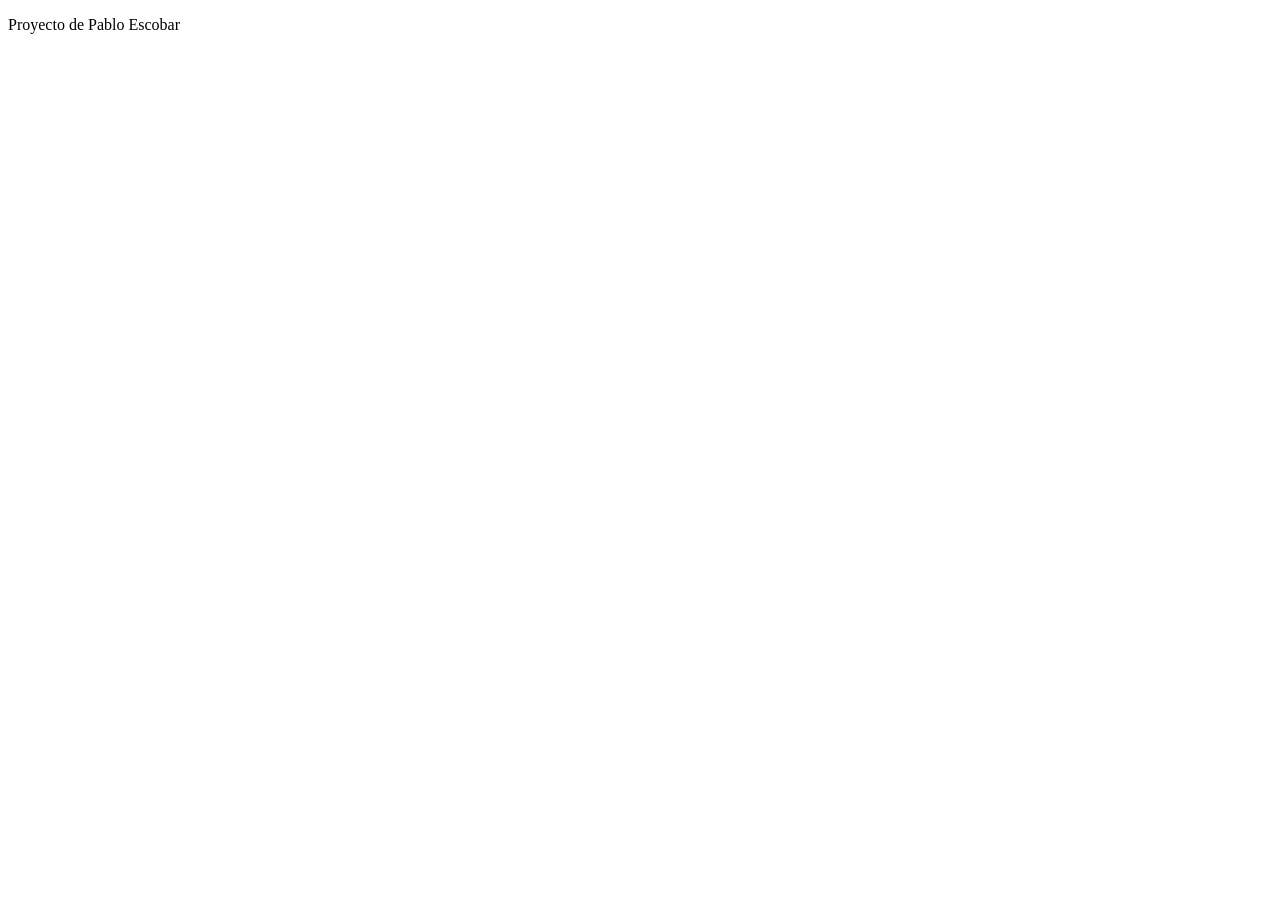
==== index.html @ d209a64a "pagina web creada" ====
<!DOCTYPE html>
<html lang="en">
    <head>
        <title></title>
        <meta charset="UTF-8">
        <meta name="viewport" content="width=device-width, initial-scale=1">
        <link href="css/style.css" rel="stylesheet">
    </head>
    <body>
    <p>Proyecto de Pablo Escobar</p>
    </body>
</html>
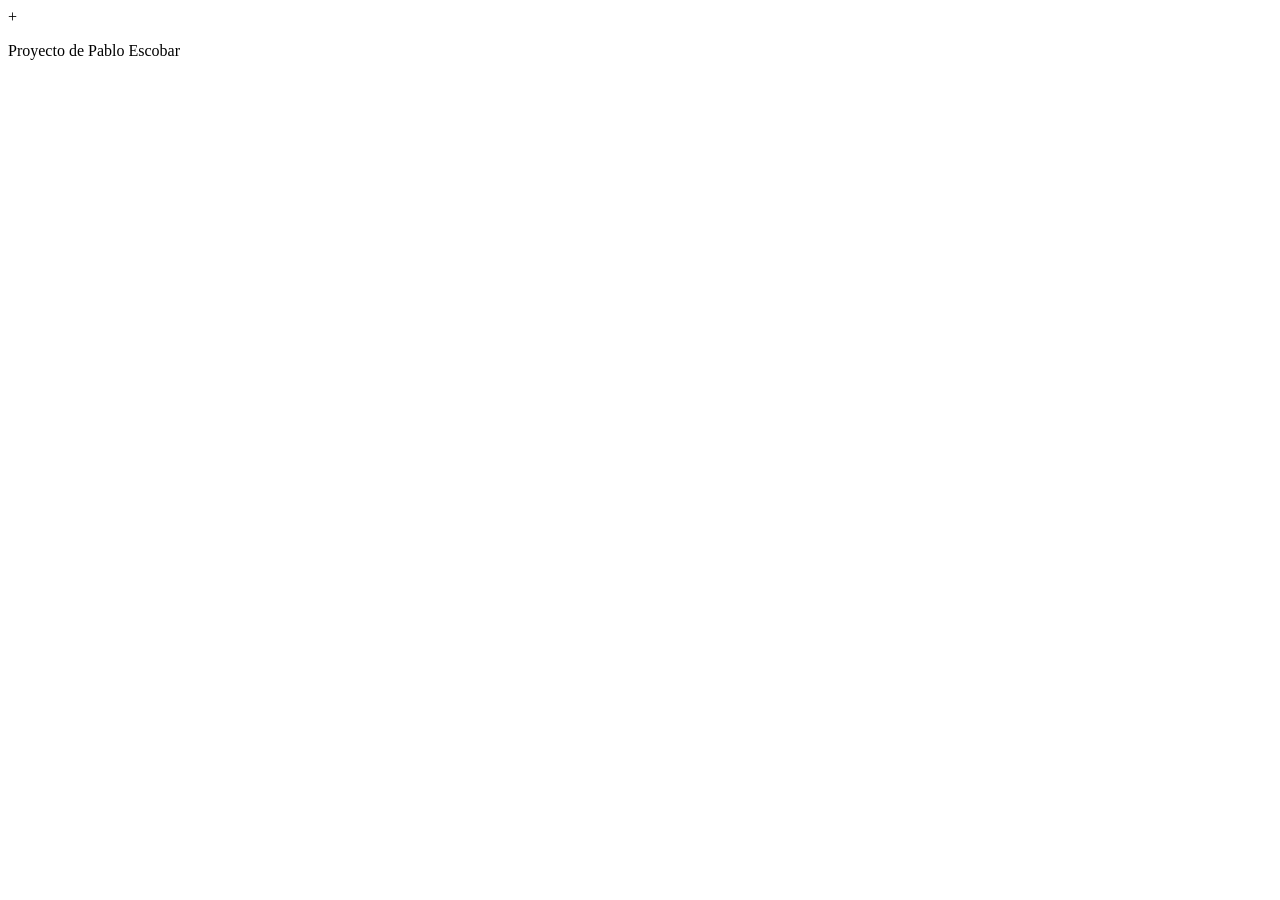
==== commit f956802e: "pagina mis gustos añadida" ====
--- a/index.html
+++ b/index.html
@@ -1,5 +1,5 @@
 <!DOCTYPE html>
-<html lang="en">
++<html lang="en">
     <head>
         <title></title>
         <meta charset="UTF-8">
